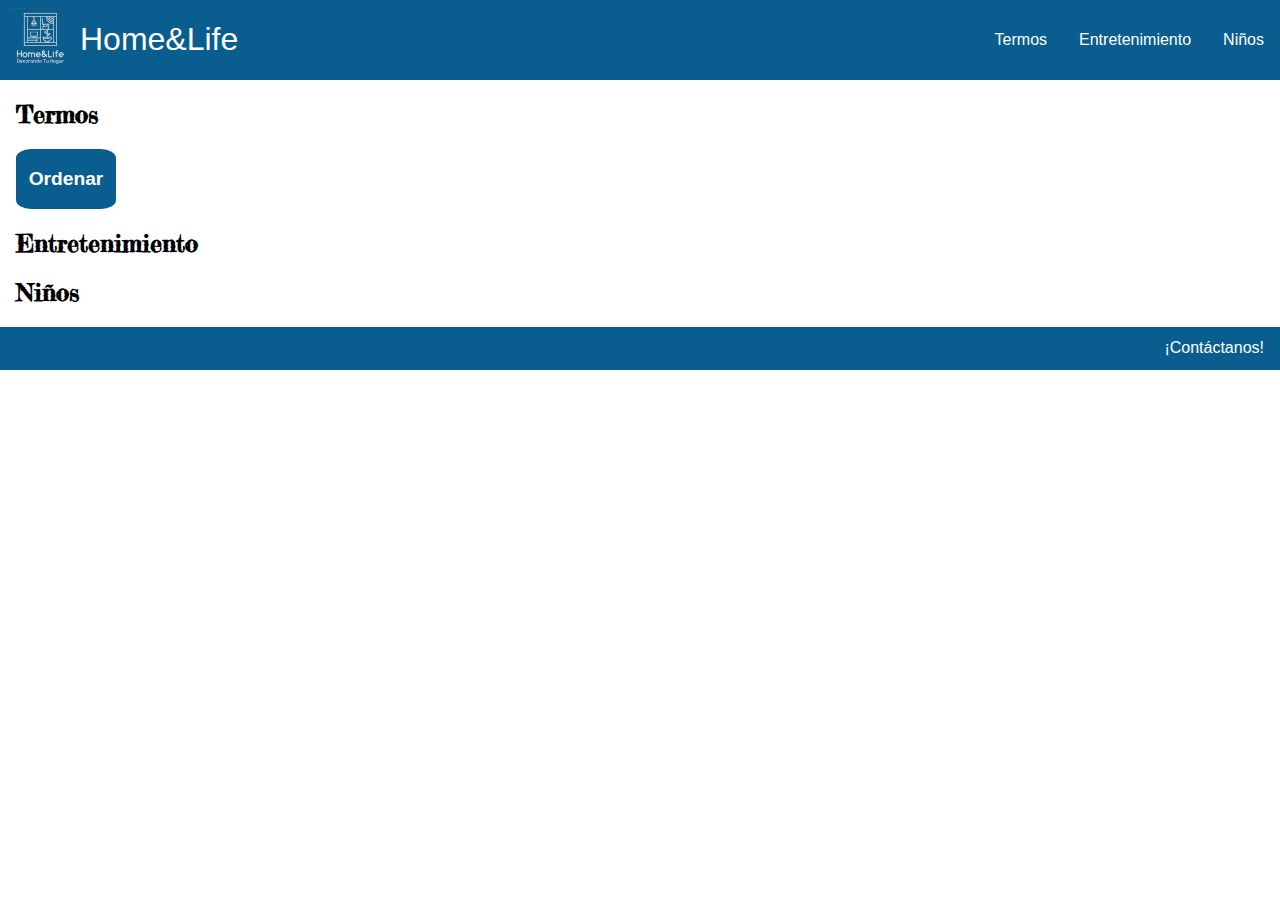
==== index.html @ 389a4de7 "index cambio de nombre" ====
<!DOCTYPE html>
<html>
<head>
    <meta charset="UTF-8">
    <title>Home&Life</title>
    <link href='https://fonts.googleapis.com/css?family=Fredericka the Great' rel='stylesheet'>
    <link rel="stylesheet" href="PaginaPrincipal.css">
</head>
<body>
    <header>
        <div>
            <img src="imagenes/logo.jpg" alt="Logo">
            <h1>Home&Life</h1>
        </div>
        <nav>
            <ul>
                <li><a href="#termos">Termos</a></li>
                <li><a href="#entretenimiento">Entretenimiento</a></li>
                <li><a href="#niños">Niños</a></li>
            </ul>
        </nav>
    </header>
    <main>
        <h2 id="termos">Termos</h2>
        <button type="button" onclick="sendWhatsAppMessage('Finalmente')">Ordenar</button>
        <h2 id="entretenimiento">Entretenimiento</h2>
        <h2 id="niños">Niños</h2>
        <script>
            function sendWhatsAppMessage(texto) {
                const url = "https://graph.facebook.com/v19.0/348283308364534/messages";
                const token = "[base64]";
                const data = {
                    "messaging_product": "whatsapp",
                    "recipient_type": "individual",
                    "to": "50496418993",
                    "type": "text",
                    "text": {
                        "preview_url": false,
                        "body": texto
                    }
                };
    
                fetch(url, {
                    method: 'POST',
                    headers: {
                        'Authorization': `Bearer ${token}`,
                        'Content-Type': 'application/json'
                    },
                    body: JSON.stringify(data)
                })
                .then(response => {
                    if (!response.ok) {
                        return response.json().then(error => { throw new Error(error.message); });
                    }
                    return response.json();
                })
                .then(data => {
                    console.log('Success:', data);
                })
                .catch(error => {
                    console.error('Error:', error);
                });
            }
        </script>
    </main>
    <footer>
        <div>
            <a href="https://wa.me/50496418993?text=I%20am%20interested%20in%20your%20car%20for%20sale" target="_blank">¡Contáctanos!</a>
        </div>
        
    </footer>
</body>
</html>
---- PaginaPrincipal.css ----
*{
    box-sizing: border-box;
}

header{
    display: flex;
    align-items: center;
    justify-content: space-between;
    background-color: #0a5d8f;
}

header div{
    display: flex;
}

header div h1{
    color: white;
    font-family: sans-serif;
    font-weight: normal;
}

header img{
    width: 64px;
    height: 64px;
    margin: 0.5rem;
}

header nav ul{
    display: flex;
    list-style: none;
    margin: 0px;
    padding: 0px;
}

header nav ul li a{
    color: white;
    font-family: sans-serif;
    text-decoration: none;
    padding: 0.8rem 1rem;
}

header nav ul li a:hover{
    background-color: #0c6eaa;
}

body{
    margin: 0px;
    padding: px;
}

body main{
    padding: 0rem 1rem;
}

body main h2{
    font-family: 'Fredericka the Great';
}

body main button{
    width: 100px;
    height: 60px;
    font-size: larger;
    font-weight: bold;
    color: white;
    background-color: #0a5d8f;
    border: none;
    border-radius: 15%;
}

body main button:hover{
    background-color: #0c6eaa;
    cursor: pointer;
}

body footer{
    background-color: #0a5d8f;
}

body footer div{
    align-items: center;
    display: flex;
    justify-content: right;
}

body footer div a{
    color: white;
    font-family: sans-serif;
    text-decoration: none;
    padding: 0.8rem 1rem;
}
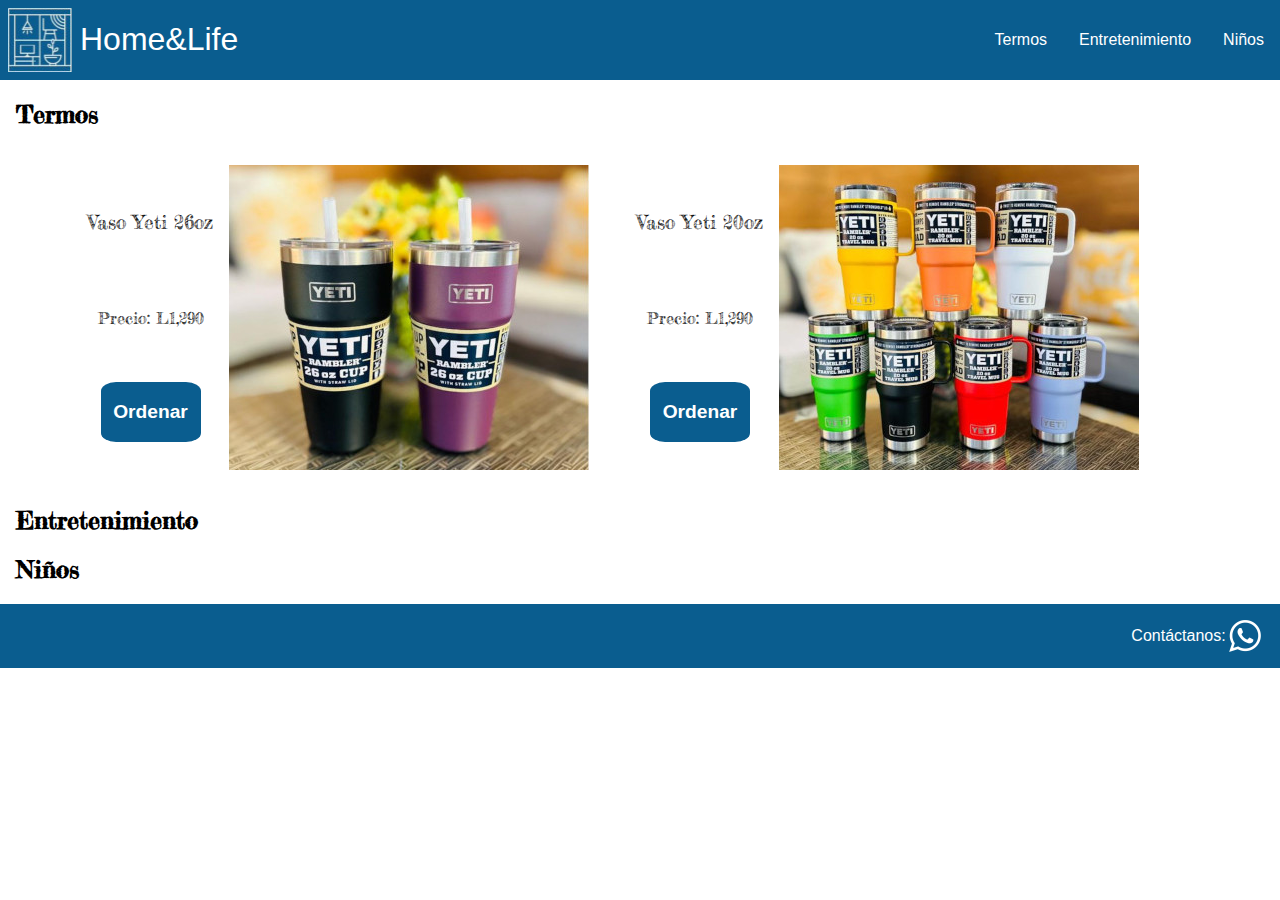
==== commit 4a1a18ba: "Idea de los productos" ====
--- a/index.html
+++ b/index.html
@@ -9,7 +9,7 @@
 <body>
     <header>
         <div>
-            <img src="imagenes/logo.jpg" alt="Logo">
+            <img src="imagenes/logoSimple.jpg" alt="Logo">
             <h1>Home&Life</h1>
         </div>
         <nav>
@@ -21,10 +21,41 @@
         </nav>
     </header>
     <main>
-        <h2 id="termos">Termos</h2>
-        <button type="button" onclick="sendWhatsAppMessage('Finalmente')">Ordenar</button>
-        <h2 id="entretenimiento">Entretenimiento</h2>
-        <h2 id="niños">Niños</h2>
+        <section>
+            <h2 id="termos">Termos</h2>
+            <div class="productos">
+                <ul>
+                    <li>
+                        <div class="datos">
+                            <h3>Vaso Yeti 26oz</h3>
+                            <span>Precio: L1,290</span>
+                            <button type="button" onclick="sendWhatsAppMessage('Vaso yeti de 26oz ordenado')">Ordenar</button>
+                        </div>
+                        <img src="imagenes/vasoYeti26oz.jpg" alt="vaso yeti 26oz">
+                    </li>
+                    <li>
+                        <div class="datos">
+                            <h3>Vaso Yeti 20oz</h3>
+                            <span>Precio: L1,290</span>
+                            <button type="button" onclick="sendWhatsAppMessage('Vaso yeti de 20oz ordenado')">Ordenar</button>
+                        </div>
+                        <img src="imagenes/vasoYeti20oz.jpg" alt="vaso yeti 20oz">
+                    </li>
+                </ul>
+                
+            </div>
+            <div class="producto">
+
+            </div>
+            
+        </section>
+        <section>
+            <h2 id="entretenimiento">Entretenimiento</h2>
+        </section>
+        <section>
+            <h2 id="niños">Niños</h2>
+        </section>
+
         <script>
             function sendWhatsAppMessage(texto) {
                 const url = "https://graph.facebook.com/v19.0/348283308364534/messages";
@@ -65,7 +96,8 @@
     </main>
     <footer>
         <div>
-            <a href="https://wa.me/50496418993?text=I%20am%20interested%20in%20your%20car%20for%20sale" target="_blank">¡Contáctanos!</a>
+            <a href="https://wa.me/50496418993" target="_blank"
+            >Contáctanos: <img src="imagenes/whatsapp-64.png" alt="Logo whatsapp"></a>
         </div>
         
     </footer>
--- a/PaginaPrincipal.css
+++ b/PaginaPrincipal.css
@@ -48,7 +48,7 @@
     padding: px;
 }
 
-body main{
+body main section{
     padding: 0rem 1rem;
 }
 
@@ -56,7 +56,36 @@
     font-family: 'Fredericka the Great';
 }
 
-body main button{
+.productos ul{
+    list-style: none;
+    display: flex;
+}
+
+.productos ul li{
+    display: flex;
+    padding: 1rem;
+    margin: 0rem;
+}
+
+.productos ul li h3{
+    font-family: 'Fredericka the Great';
+    font-weight: normal;
+}
+
+.productos ul li span{
+    margin: 0px;
+    font-family: 'Fredericka the Great';
+}
+
+.datos{
+    display: flex;
+    padding: 0rem 1rem;
+    flex-direction: column;
+    align-items: center;
+    justify-content: space-around;
+}
+
+.productos ul li button{
     width: 100px;
     height: 60px;
     font-size: larger;
@@ -67,7 +96,7 @@
     border-radius: 15%;
 }
 
-body main button:hover{
+.productos ul li button:hover{
     background-color: #0c6eaa;
     cursor: pointer;
 }
@@ -87,4 +116,13 @@
     font-family: sans-serif;
     text-decoration: none;
     padding: 0.8rem 1rem;
-}+    display: flex;
+    align-items: center;
+}
+
+body footer div a img{
+    width: 32px;
+    height: 32px;
+    margin: 0.2rem;
+}
+
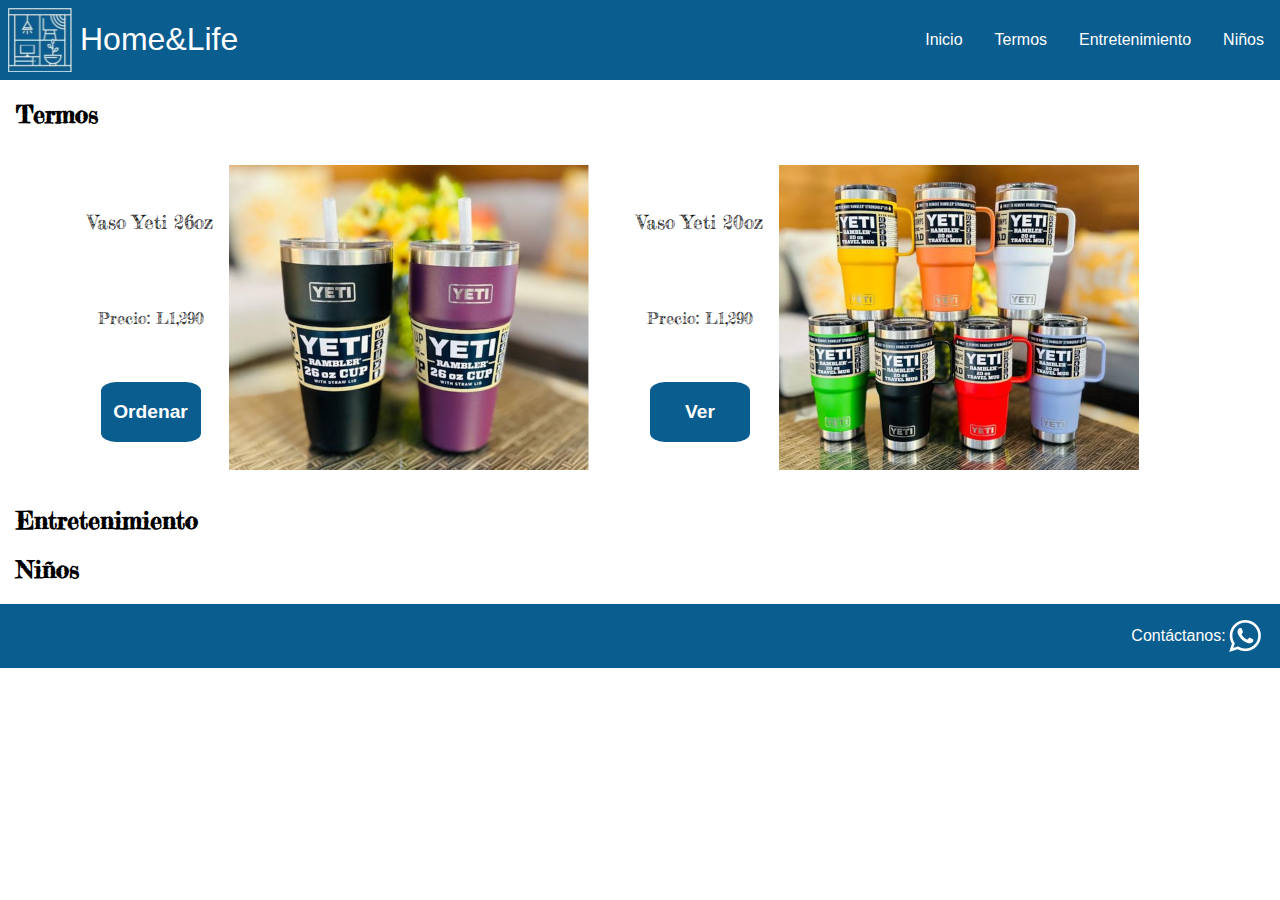
==== commit 0744bd1d: "Mover imagenes" ====
--- a/index.html
+++ b/index.html
@@ -14,6 +14,7 @@
         </div>
         <nav>
             <ul>
+                <li><a href="index.html">Inicio</a></li>
                 <li><a href="#termos">Termos</a></li>
                 <li><a href="#entretenimiento">Entretenimiento</a></li>
                 <li><a href="#niños">Niños</a></li>
@@ -37,9 +38,9 @@
                         <div class="datos">
                             <h3>Vaso Yeti 20oz</h3>
                             <span>Precio: L1,290</span>
-                            <button type="button" onclick="sendWhatsAppMessage('Vaso yeti de 20oz ordenado')">Ordenar</button>
+                            <a href="termos/vasoYeti20oz.html"><button type="button">Ver</button></a>
                         </div>
-                        <img src="imagenes/vasoYeti20oz.jpg" alt="vaso yeti 20oz">
+                        <img src="termos/vasoYeti20oz.jpg" alt="vaso yeti 20oz">
                     </li>
                 </ul>
                 
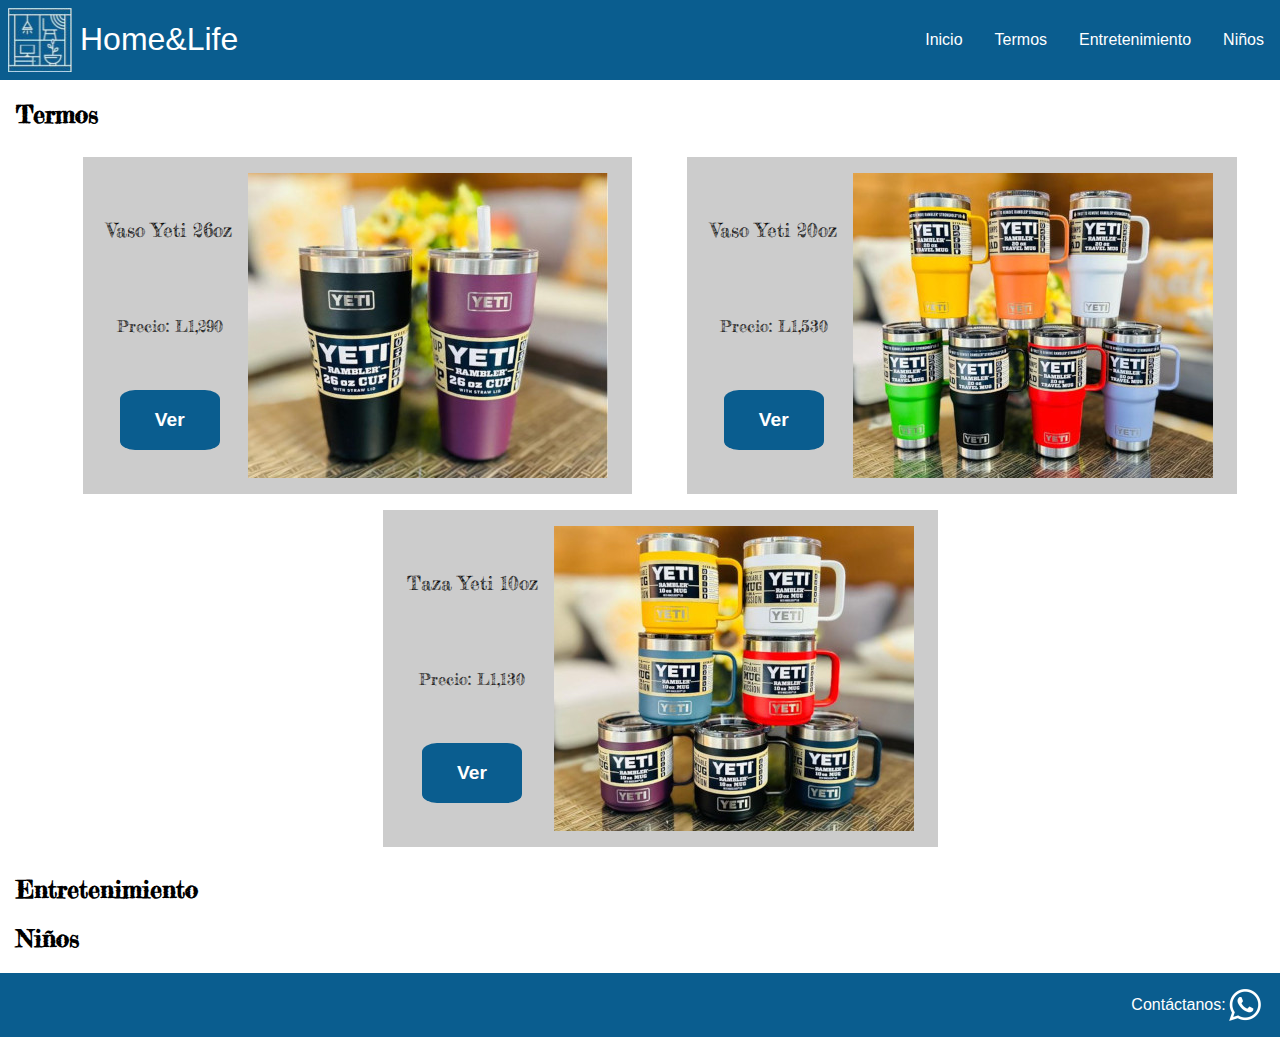
==== commit e549d5ef: "Idk" ====
--- a/index.html
+++ b/index.html
@@ -30,17 +30,25 @@
                         <div class="datos">
                             <h3>Vaso Yeti 26oz</h3>
                             <span>Precio: L1,290</span>
-                            <button type="button" onclick="sendWhatsAppMessage('Vaso yeti de 26oz ordenado')">Ordenar</button>
+                            <a href="termos/vasoYeti26oz.html"><button type="button">Ver</button></a>
                         </div>
                         <img src="imagenes/vasoYeti26oz.jpg" alt="vaso yeti 26oz">
                     </li>
                     <li>
                         <div class="datos">
                             <h3>Vaso Yeti 20oz</h3>
-                            <span>Precio: L1,290</span>
+                            <span>Precio: L1,530</span>
                             <a href="termos/vasoYeti20oz.html"><button type="button">Ver</button></a>
                         </div>
-                        <img src="termos/vasoYeti20oz.jpg" alt="vaso yeti 20oz">
+                        <img src="imagenes/vasoYeti20oz.jpg" alt="vaso yeti 20oz">
+                    </li>
+                    <li>
+                        <div class="datos">
+                            <h3>Taza Yeti 10oz</h3>
+                            <span>Precio: L1,130</span>
+                            <a href="termos/tazaYeti10oz.html"><button type="button">Ver</button></a>
+                        </div>
+                        <img src="imagenes/tazaYeti10oz.jpg" alt="taza yeti 10oz">
                     </li>
                 </ul>
                 
--- a/PaginaPrincipal.css
+++ b/PaginaPrincipal.css
@@ -59,12 +59,15 @@
 .productos ul{
     list-style: none;
     display: flex;
+    flex-wrap: wrap;
+    justify-content: space-around;
 }
 
 .productos ul li{
     display: flex;
     padding: 1rem;
-    margin: 0rem;
+    margin: 0.5rem;
+    background-color: #cccccc;
 }
 
 .productos ul li h3{
@@ -72,20 +75,24 @@
     font-weight: normal;
 }
 
-.productos ul li span{
+.datos span{
     margin: 0px;
     font-family: 'Fredericka the Great';
 }
 
 .datos{
     display: flex;
-    padding: 0rem 1rem;
+    padding: 0rem 0.5rem;
     flex-direction: column;
     align-items: center;
     justify-content: space-around;
 }
 
-.productos ul li button{
+.productos ul li img{
+    padding: 0rem 0.5rem;
+}
+
+.datos button{
     width: 100px;
     height: 60px;
     font-size: larger;
